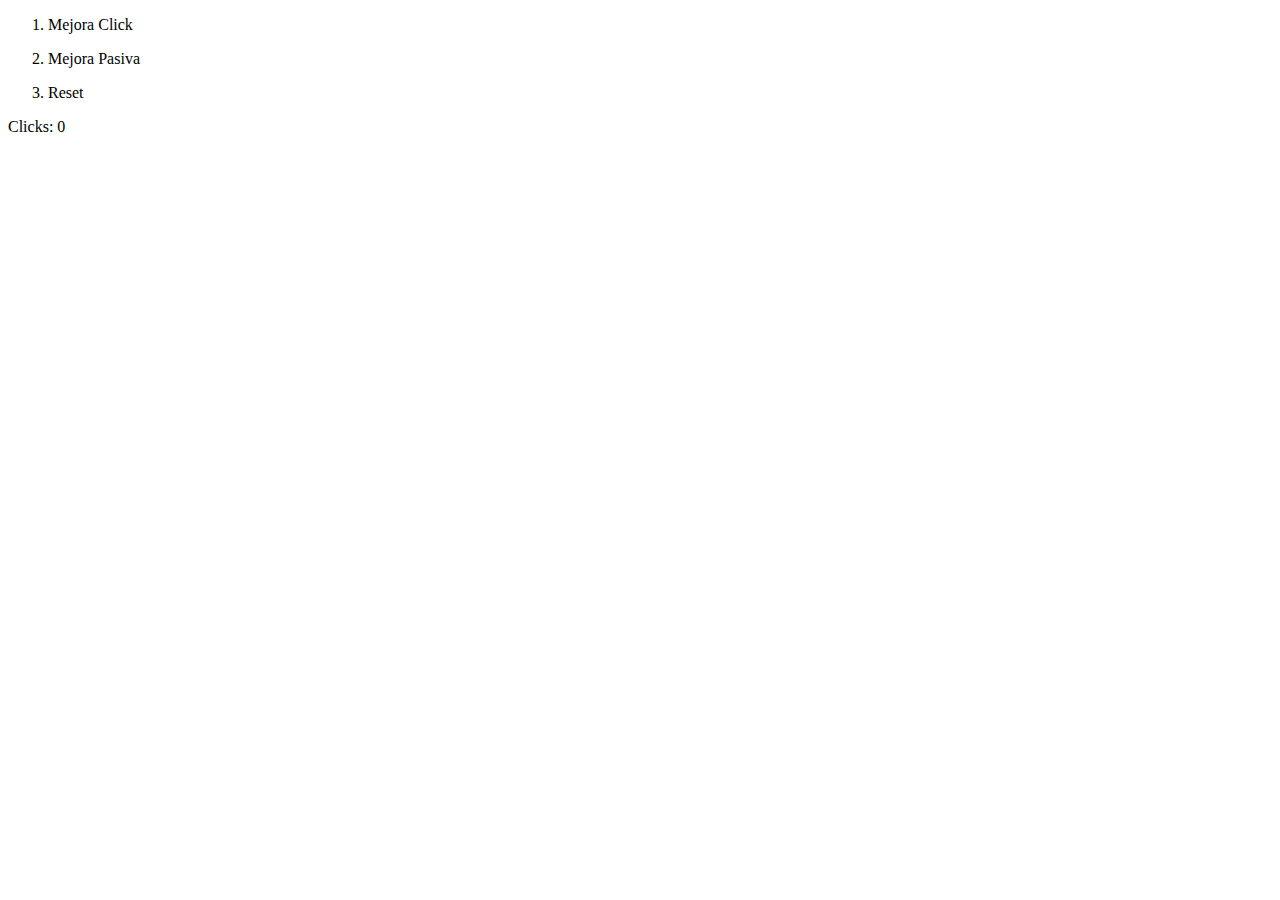
==== html/index.html @ 6569dbaa "Main files" ====
<!DOCTYPE html>
<html lang="en">
<head>
    <meta charset="UTF-8">
    <meta http-equiv="X-UA-Compatible" content="IE=edge">
    <meta name="viewport" content="width=device-width, initial-scale=1.0">
    <link rel="stylesheet" href="styles/main.css">
    <title>Clicker</title>
    <link rel="preconnect" href="https://fonts.googleapis.com">
    <link rel="preconnect" href="https://fonts.gstatic.com" crossorigin>
    <link href="https://fonts.googleapis.com/css2?family=Cute+Font&display=swap" rel="stylesheet">
</head>
<body>
    <header>
        <ol class="header">
            <li><p onclick=mejoraClick()>Mejora Click</p></li>
            <li><p onclick=pasiveClicks()>Mejora Pasiva</p></li>
            <li><p onclick=reset()>Reset</p></li>
        </ol>
    </header>
    <main>
        <div id="clickMe" onclick=clickMeClicked()>
        </div>
        <p>Clicks: <label id="clickCounter">0</label> </p>
    </main>
    <script src="/html/JS/index.js"></script>
</body>
</html>
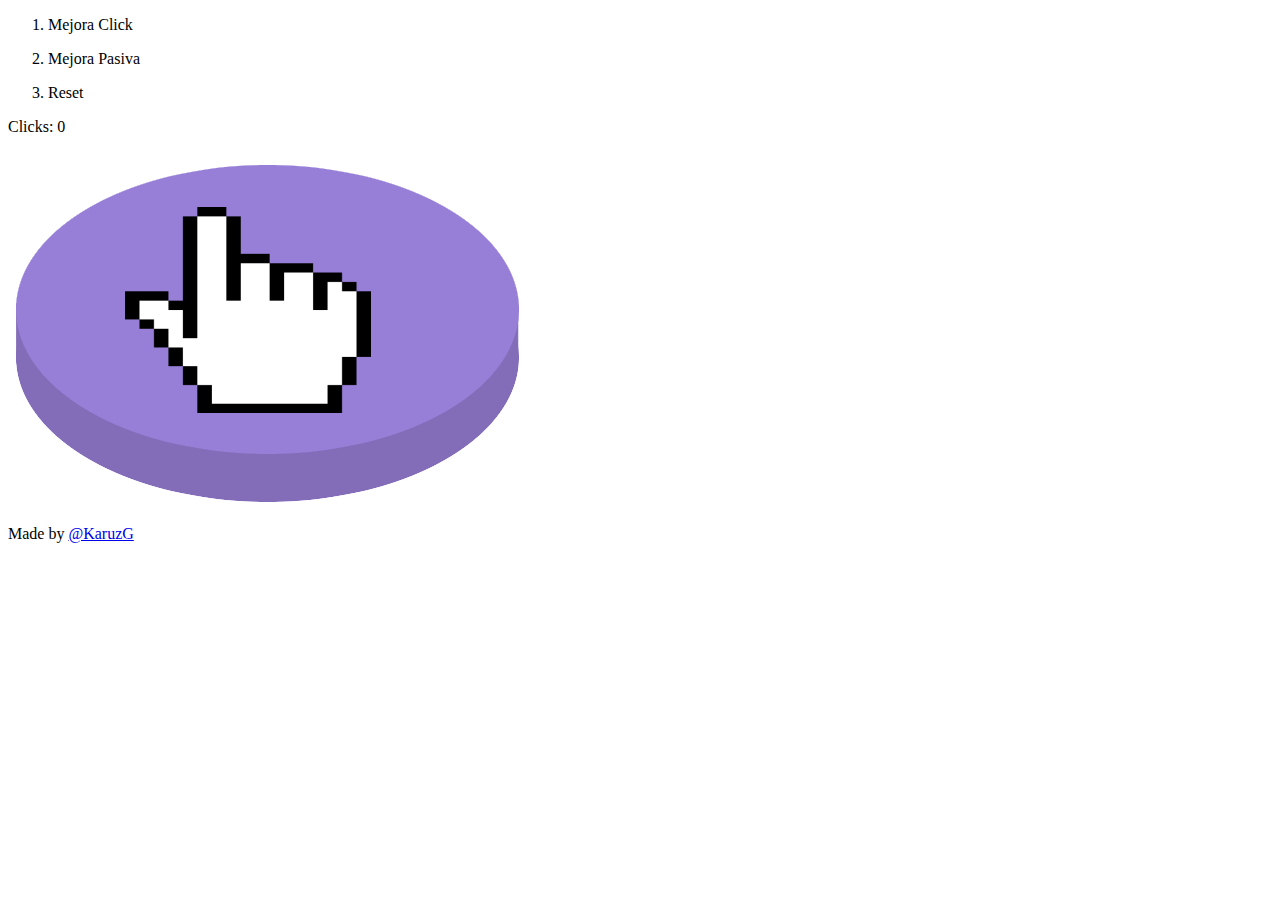
==== commit 44fe2f29: "Add files via upload" ====
--- a/html/index.html
+++ b/html/index.html
@@ -19,10 +19,14 @@
         </ol>
     </header>
     <main>
-        <div id="clickMe" onclick=clickMeClicked()>
-        </div>
-        <p>Clicks: <label id="clickCounter">0</label> </p>
+        <p id="clicksContainer">Clicks: <label id="clickCounter">0</label> </p>
+        <div id="allButHeader">
+            <img src="img/cursor1.png" id="unclickedImg" onclick=clickMeClicked() alt="">
+        </div> 
     </main>
+    <footer id="footer">
+        <p>Made by <a href="https://github.com/KaruzG">@KaruzG</a></p>
+    </footer>
     <script src="/html/JS/index.js"></script>
 </body>
 </html>